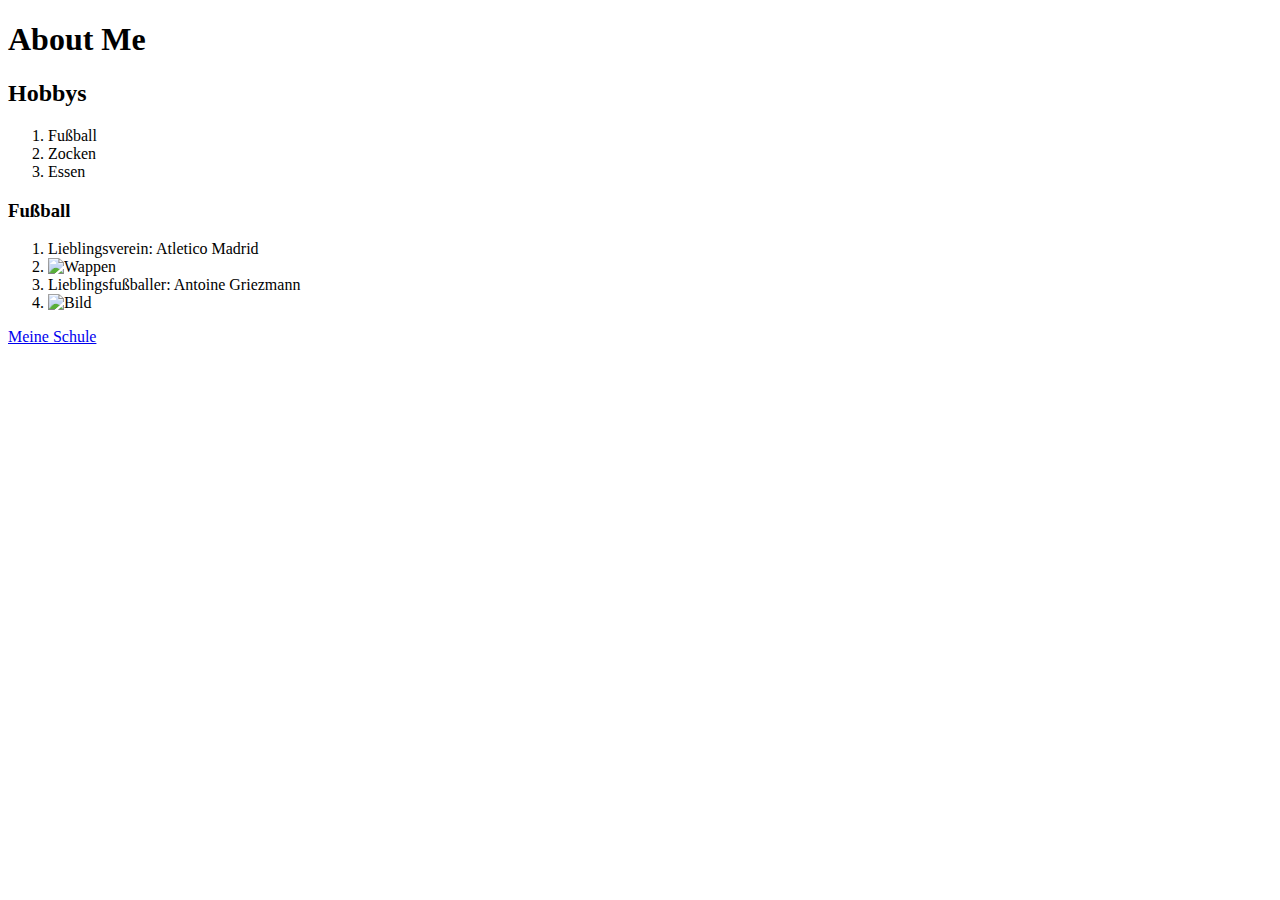
==== about_me.html @ fa61aac9 "Update about_me.html" ====
<!DOCTYPE html>
<html>
  <head>    
    <title>
      About me
    </title>
  </head>  
  <body>
    <h1><strong>About Me</strong></h1>
    <h2>Hobbys</h2>
      <p></p>
      <ol>
        <li>Fußball</li>
        <li>Zocken</li>  
        <li>Essen</li>
      </ol>
    <h3>Fußball</h3>
      <p></p>
      <ol>
        <li>Lieblingsverein: Atletico Madrid</li>
        <li><img src="http://www.underconsideration.com/brandnew/archives/atletico_de_madrid_shield_detail.png" alt="Wappen" /></li>
        <li>Lieblingsfußballer: Antoine Griezmann</li> 
        <li><img src="https://www.thesun.co.uk/wp-content/uploads/2017/09/nintchdbpict000328346230.jpg?strip=all&w=960" alt="Bild" /></li>
     </ol>
    <a href="http://www.borg.at/home/">Meine Schule</a>
   </body>
</html>
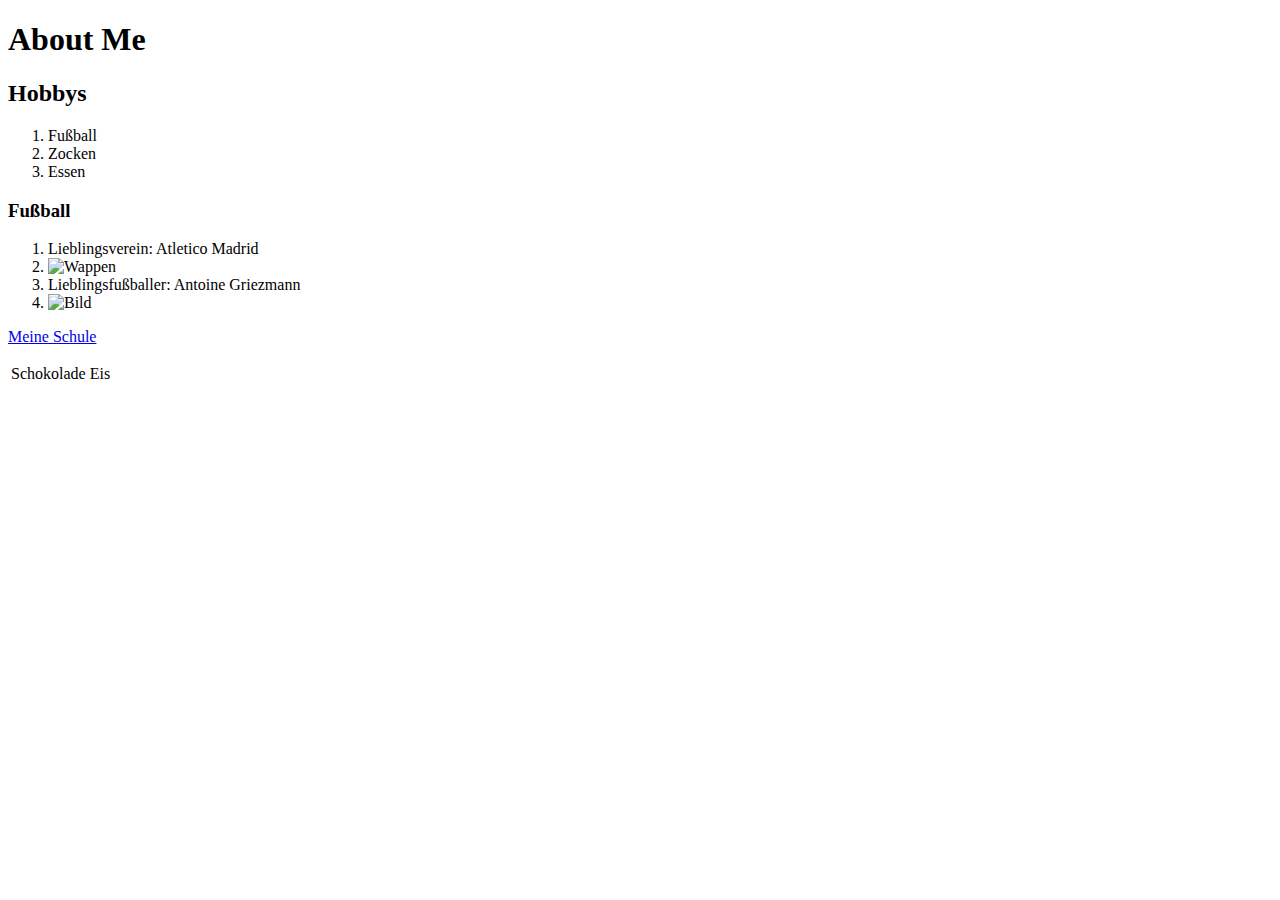
==== commit 6fc0eac2: "Update about_me.html" ====
--- a/about_me.html
+++ b/about_me.html
@@ -22,6 +22,13 @@
         <li>Lieblingsfußballer: Antoine Griezmann</li> 
         <li><img src="https://www.thesun.co.uk/wp-content/uploads/2017/09/nintchdbpict000328346230.jpg?strip=all&w=960" alt="Bild" /></li>
      </ol>
-    <a href="http://www.borg.at/home/">Meine Schule</a>
+    <p><a href="http://www.borg.at/home/">Meine Schule</a></p>
+    <p></p>
+      <table>
+        <tr>
+          <td>Schokolade</td>
+          <td>Eis</td>  
+        </tr>
+      <table>  
    </body>
 </html>
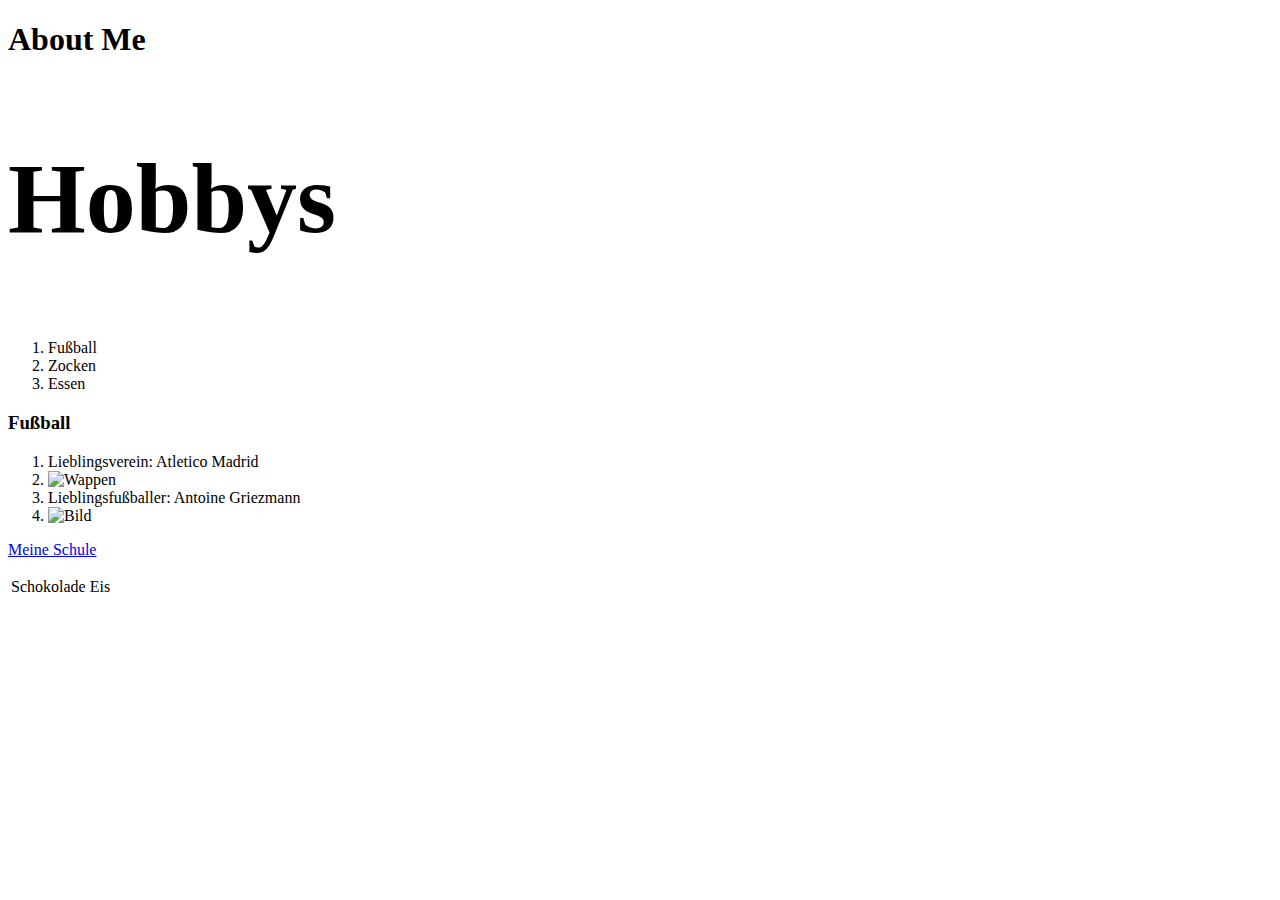
==== commit 21d63616: "Update about_me.html" ====
--- a/about_me.html
+++ b/about_me.html
@@ -1,6 +1,7 @@
 <!DOCTYPE html>
 <html>
-  <head>    
+  <head>  
+    <link href="style.css" type="text/css" rel="stylesheet">
     <title>
       About me
     </title>
@@ -29,6 +30,6 @@
           <td>Schokolade</td>
           <td>Eis</td>  
         </tr>
-      <table>  
+      </table>  
    </body>
 </html>
--- a/style.css
+++ b/style.css
@@ -0,0 +1,4 @@
+
+h2 {
+  font-size: 100px;
+}
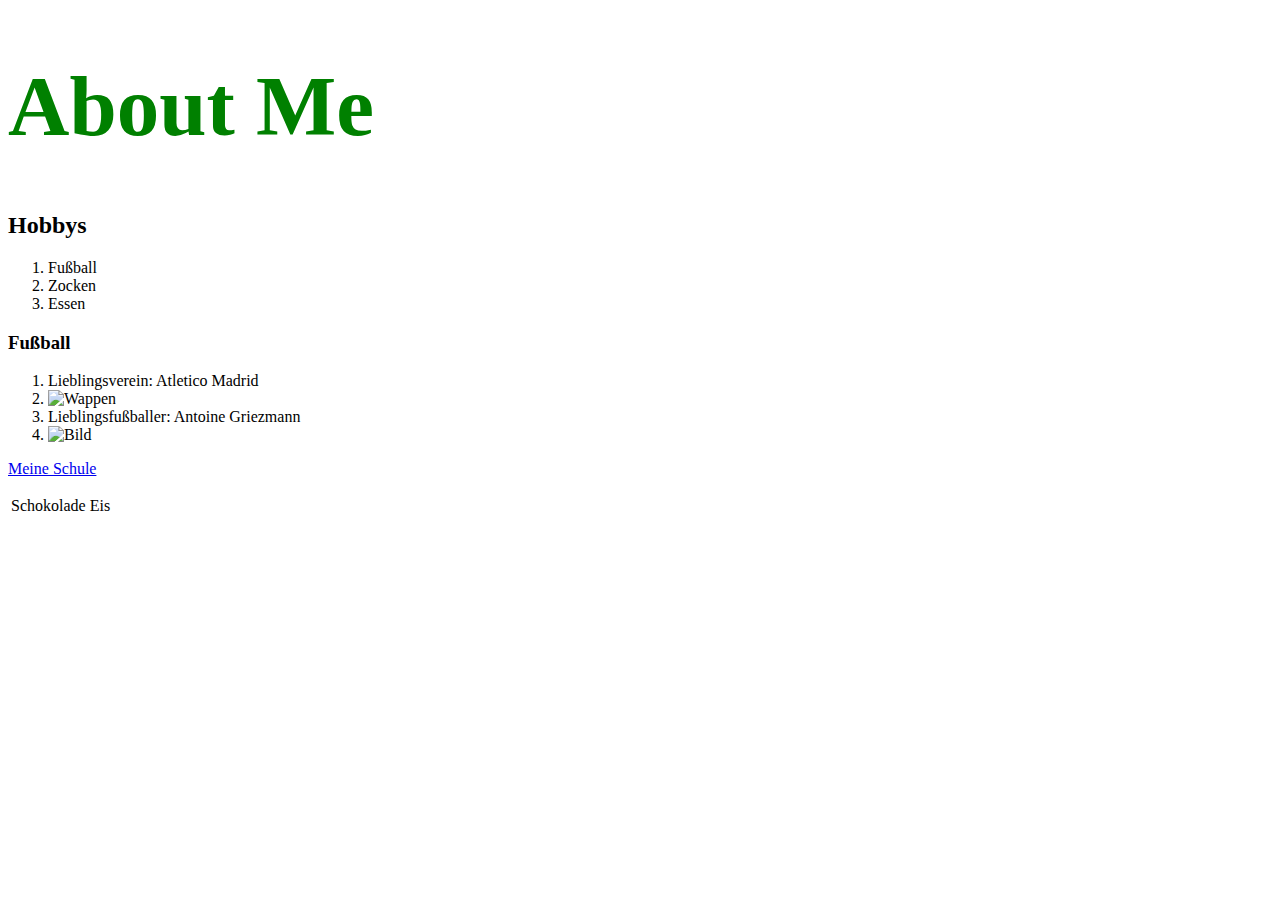
==== commit 709df06b: "Update about_me.html" ====
--- a/about_me.html
+++ b/about_me.html
@@ -7,7 +7,7 @@
     </title>
   </head>  
   <body>
-    <h1><strong>About Me</strong></h1>
+    <h1 class="title uppercase" id="article-title">About Me</h1>
     <h2>Hobbys</h2>
       <p></p>
       <ol>
--- a/style.css
+++ b/style.css
@@ -1,4 +1,8 @@
 
-h2 {
-  font-size: 100px;
+h1 {
+  font-size: 85px;
 }
+.title {
+  color:green;
+}
+  
